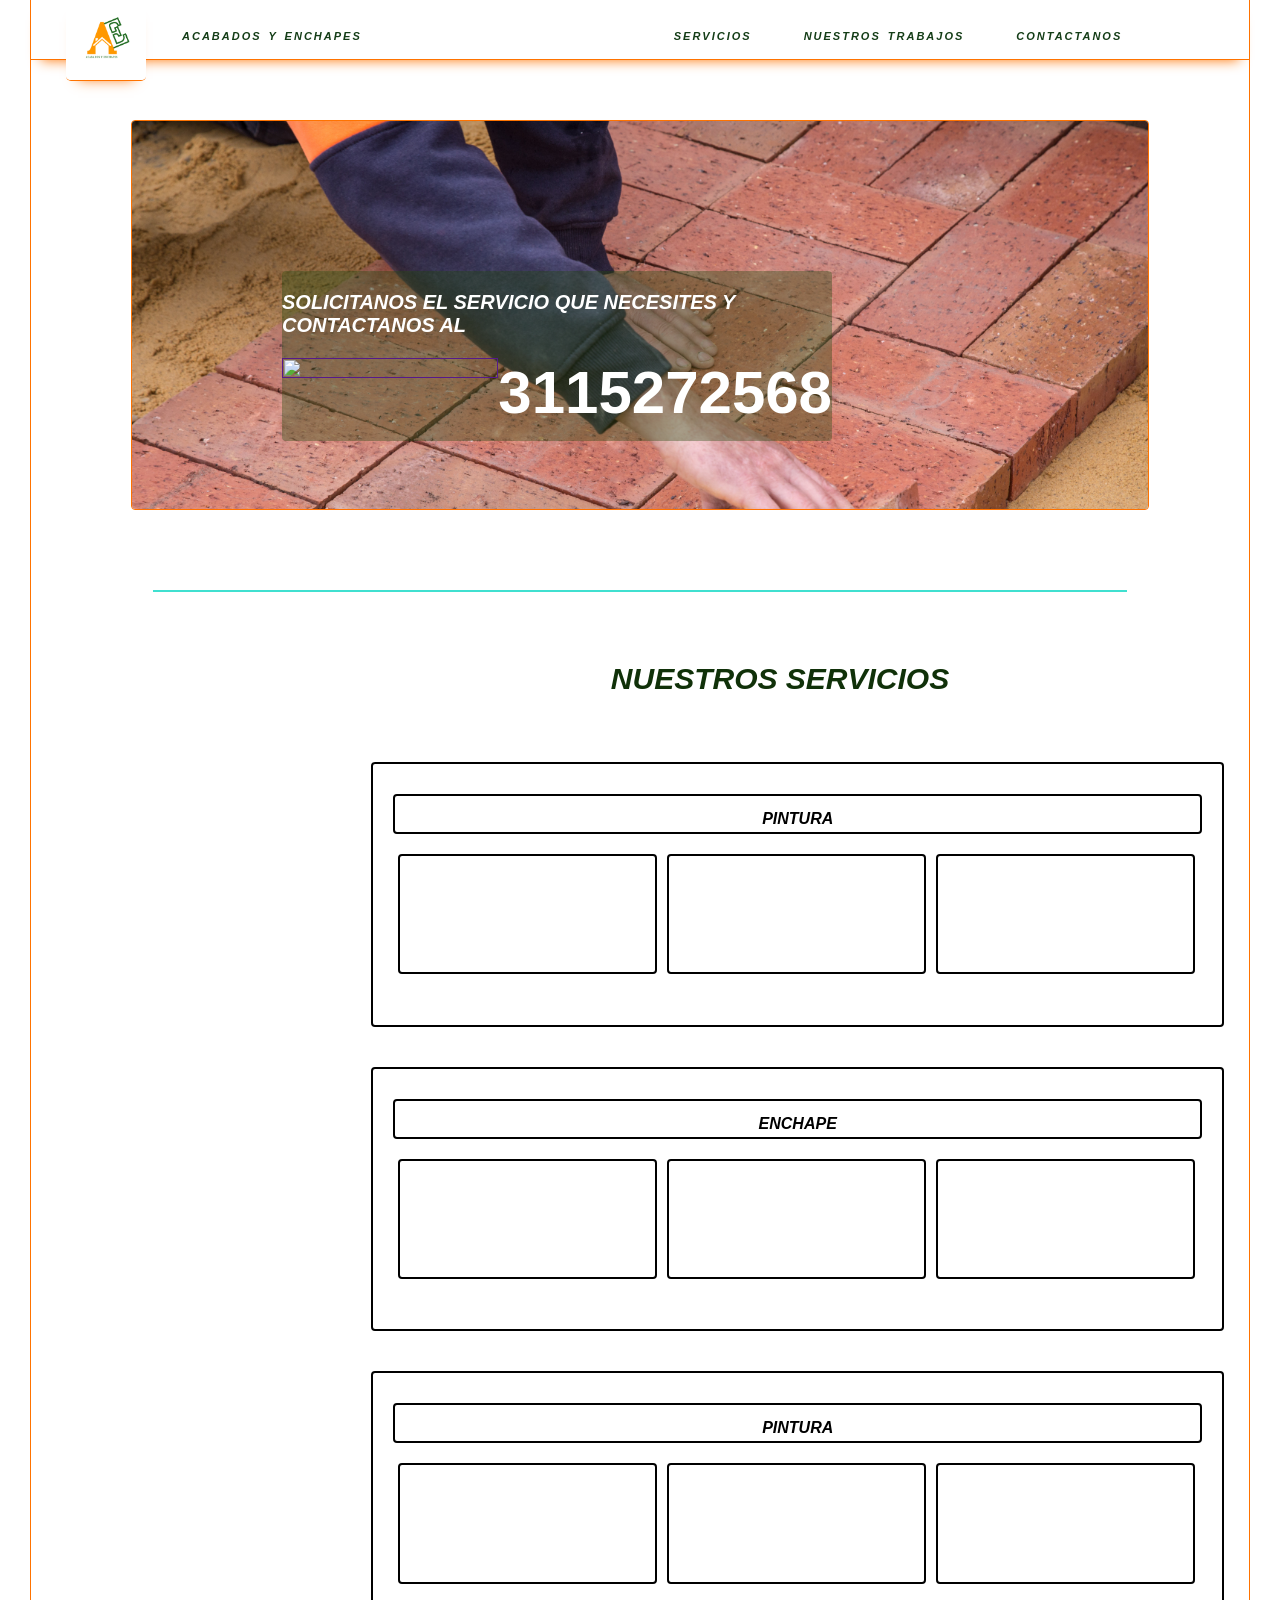
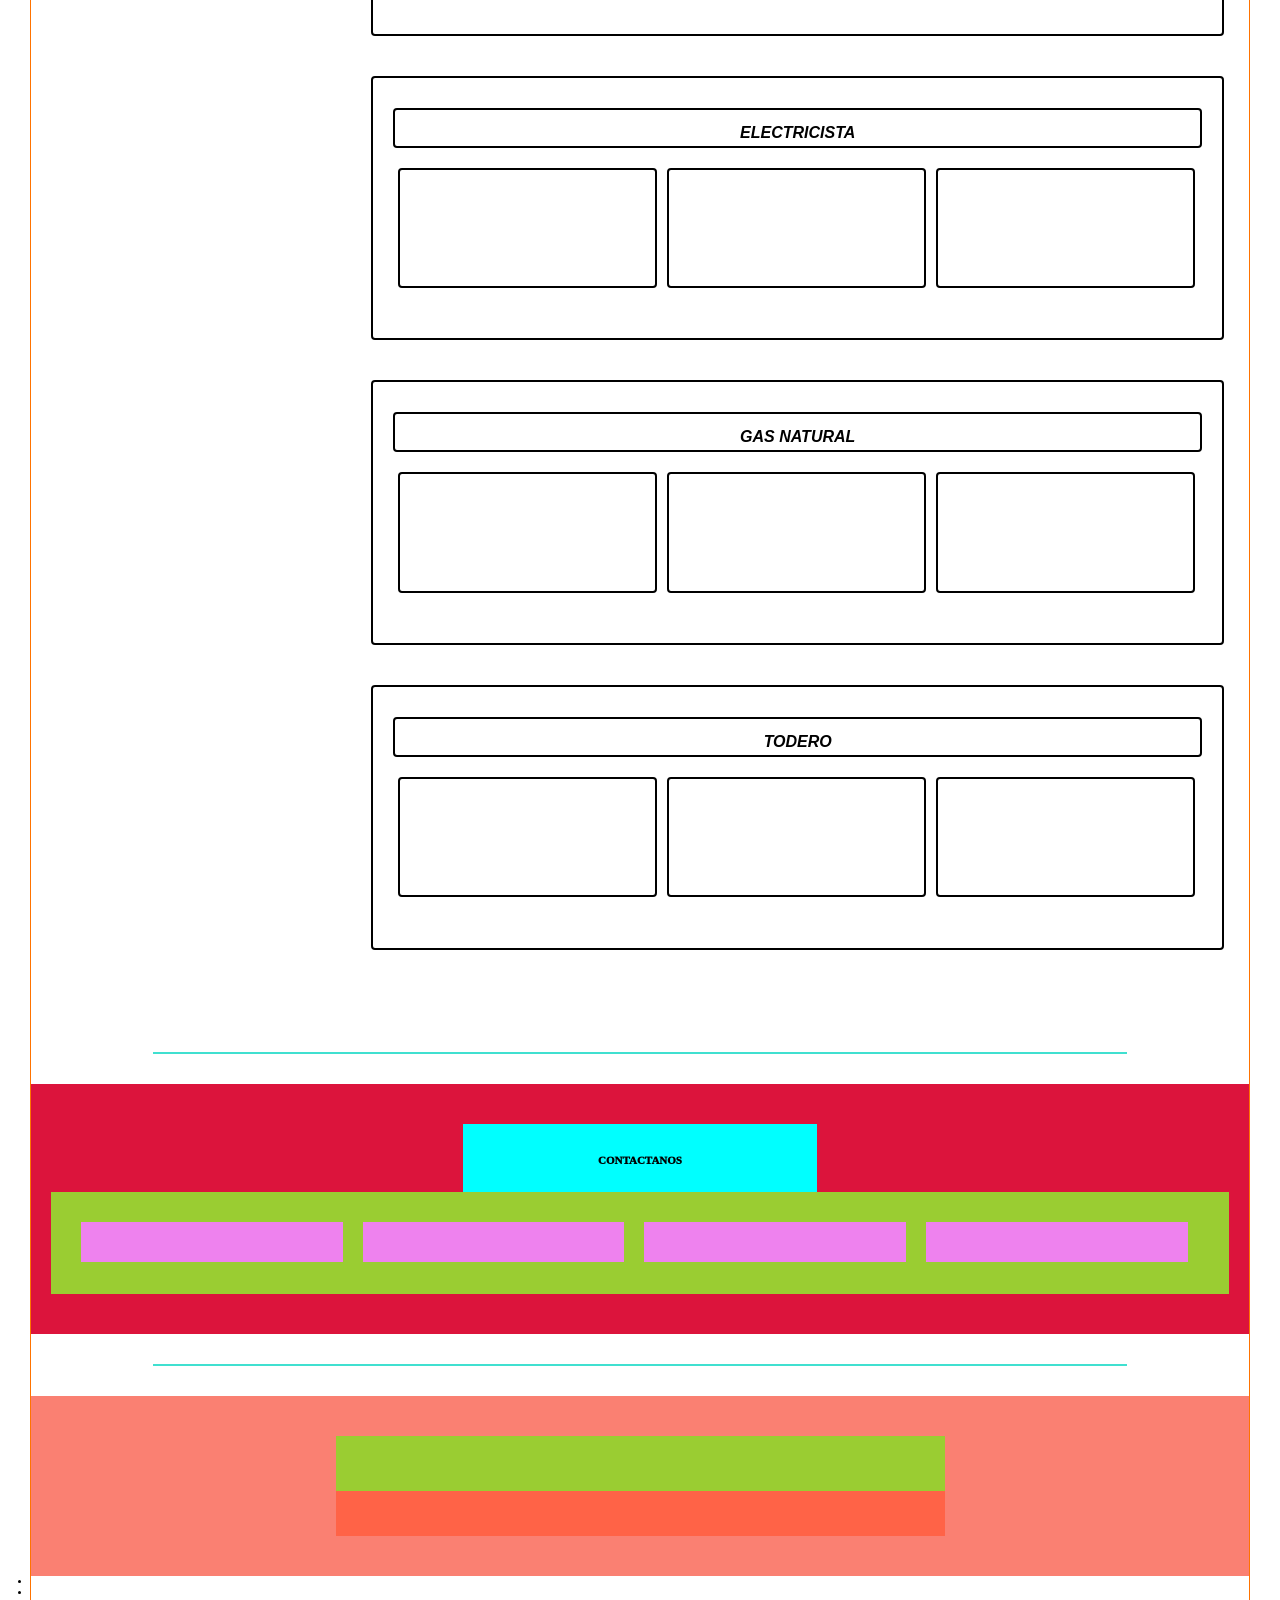
==== PaginaWeb/acabados.html @ 70626c60 "Add files via upload" ====
<!DOCTYPE html>
<html lang="en" dir="ltr">
  <head>
    <meta charset="utf-8">
    <title>Acabados</title>
    <link rel="stylesheet" href="css/acabados.css">
  </head>
  <body>
    <header>
      <nav>
        <ul>
          <li class="li-img"><a href="#"><img src="img/Acabados_y_enchapes-logo.png"></a></li>
          <li><a href="#">ACABADOS Y ENCHAPES</a></li>
          <li><a href="#" class="menu-services">SERVICIOS</a></li>
          <li><a href="#">NUESTROS TRABAJOS</a></li>
          <li class="li-contact"><a href="#" class="menu-contact">CONTACTANOS</a></li>
        </ul>
      </nav>
    </header>
    <div class="container">
      <div class="section-slider">
        <div class="section-slider-img">
          <a href="">
            <div class="section-slider-text">
              <h3>
                SOLICITANOS EL SERVICIO QUE NECESITES Y CONTACTANOS AL
              </h3>
                <br>
                <div class="WyNumber">
                  <img src="whatsappIcon.jpg" alt="">
                  <h2>
                    3115272568
                  </h2>
                </div>
            </div>
          </a>
          <ul>
            <li><img src="img/img.jpg" alt=""></li>
            <li><img src="img/img1.jpg" alt=""></li>
            <li><img src="img/img2.jpg" alt=""></li>
            <li><img src="img/img3.jpg" alt=""></li>
          </ul>
        </div>
      </div>
      <div class="line-head-serv">

      </div>
      <div class="section-services">
        <div class="services-title">
          <h1>
            NUESTROS SERVICIOS
          </h1>
        </div>
        <div class="banner-navigation">
          <div class="navigation-obra-blanca">
            <a href="">
              OBRA_BLANCA
            </a>
          </div>
          <div class="navigation-enchape">
            <a href="">
              ENCHAPES
            </a>
          </div>
          <div class="navigation-pintar">
            <a href="">
              PINTURA
            </a>
          </div>
          <div class="navigation-electricista">
            <a href="#">
              ELECTRICISTA
            </a>
          </div>
          <div class="navigation-gas">
            <a href="">
              GAS
            </a>
          </div>
          <div class="navigation-todero">
            <a href="">
              TODERO
            </a>
          </div>
        </div>
        <div class="services">
          <div class="section-services-obra-blanca">
            <div class="section-services-obra-blanca-text">
              <h4>
                PINTURA
              </h4>
            </div>
            <div class="section-services-obra-blanca-img">
              <div class="section-services-obra-blanca-img1">

              </div>
              <div class="section-services-obra-blanca-img2">

              </div>
              <div class="section-services-obra-blanca-img3">

              </div>
            </div>
          </div>
          <div class="section-services-enchape">
            <div class="section-services-enchape-text">
              <h4>
                ENCHAPE
              </h4>
            </div>
            <div class="section-services-enchape-img">
              <div class="section-services-enchape-img1">

              </div>
              <div class="section-services-enchape-img2">

              </div>
              <div class="section-services-enchape-img3">

              </div>
            </div>
          </div>
          <div class="section-services-pintar">
            <div class="section-services-pintar-text">
              <h4>
                PINTURA
              </h4>
            </div>
            <div class="section-services-pintar-img">
              <div class="section-services-pintar-img1">

              </div>
              <div class="section-services-pintar-img2">

              </div>
              <div class="section-services-pintar-img3">

              </div>
            </div>
          </div>
          <div class="section-services-electricista">
            <div class="section-services-electricista-text">
              <h4>
                ELECTRICISTA
              </h4>
            </div>
            <div class="section-services-electricista-img">
              <div class="section-services-electricista-img1">

              </div>
              <div class="section-services-electricista-img2">

              </div>
              <div class="section-services-electricista-img3">

              </div>
            </div>
          </div>
          <div class="section-services-gas">
            <div class="section-services-gas-text">
              <h4>
                GAS NATURAL
              </h4>
            </div>
            <div class="section-services-gas-img">
              <div class="section-services-gas-img1">

              </div>
              <div class="section-services-gas-img2">

              </div>
              <div class="section-services-gas-img3">
                
              </div>
            </div>
          </div>
          <div class="section-services-todero">
            <div class="section-services-todero-text">
              <h4>
                TODERO
              </h4>
            </div>
            <div class="section-services-todero-img">
              <div class="section-services-todero-img1">

              </div>
              <div class="section-services-todero-img2">

              </div>
              <div class="section-services-todero-img3">

              </div>
            </div>
          </div>
        </div>
      </div>
      <div class="line-serv-cont">

      </div>
      <div class="section-contact">
        <div class="section-contact-title">
          <h2>
            CONTACTANOS
          </h2>
        </div>
        <div class="section-contact-social-networks">
          <div class="section-contact-social-networks-facebook">
            <div class="section-contact-social-networks-facebook-img">

            </div>
            <div class="section-contact-social-networks-facebook-text">

            </div>
          </div>
          <div class="section-contact-social-networks-gmail">
            <div class="section-contact-social-networks-gmail-img">

            </div>
            <div class="section-contact-social-networks-gmail-text">

            </div>
          </div>
          <div class="section-contact-social-networks-instagram">
            <div class="section-contact-social-networks-instagram-img">

            </div>
            <div class="section-contact-social-networks-instagram-text">

            </div>
          </div>
          <div class="section-contact-social-networks-whatsapp">
            <div class="section-contact-social-networks-whatsapp-img">

            </div>
            <div class="section-contact-social-networks-whatsapp-text">

            </div>
          </div>
        </div>
      </div>
      <div class="line-cont-emer">

      </div>
      <div class="section-emergency">
          <div class="section-emergency-content">
            <div class="section-emergency-content-button">

            </div>
            <div class="section-emergency-content-button1">

            </div>
          </div>
      </div>
      <footer class="footer">
        <ul>
          <li></li>
          <li></li>
          <li></li>
          <li></li>
        </ul>
      </footer>
    </div>
    <script src="js/acabados.js"></script>
  </body>
</html>
---- PaginaWeb/css/acabados.css ----
*{
  box-sizing: border-box;
  padding: 0px;
  margin: 0;
}

html {
  font-size: 62.5%;
}

body{
  margin: 0 3rem 0 3rem;
  border-right: 0.1rem rgb(255, 115, 0) solid;
  border-left: 0.1rem rgb(255, 115, 0) solid;
  z-index: 1;
}

header {
  background-color: #fff;
  padding: 3rem 1.5rem 1rem 1.5rem;
  width: 100%;
  height: 6rem;
  position: relative;
  border-bottom: 0.1rem rgb(255, 115, 0) solid;
  box-shadow: 1px 9px 19px 0px rgb(255, 115, 0);
  box-shadow: 0px 10px 13px -10px rgb(255, 115, 0);
}

header nav ul {
  display: flex;
}

header nav ul li {
  margin-left: 2rem;
  list-style: none;
}

header nav ul li a {
  font-size: 1.1rem;
  color: rgb(20, 61, 23);
  text-decoration: none;
  padding: 1rem 1.6rem;
  font-weight: bold;
  font-family: 'Poppins', sans-serif;
  letter-spacing: 2px;
  word-spacing: 2px;
  font-weight: 700;
  text-decoration: none;
  font-style: italic;
  font-variant: normal;
  text-transform: none;
}

header nav ul .li-img a{
  width: 1rem;
  padding: 0;
}

header nav ul .li-img a img {
  width: 8rem;
  margin-top: -3rem;
  border-bottom: 0.1rem rgb(255, 115, 0) solid;
  border-radius: 0.5rem;
  box-shadow: 1px 9px 0px 0px rgb(255, 115, 0);
  box-shadow: 0px 10px 13px -12px rgb(255, 115, 0);
}

header nav ul li>.menu-services {
margin-left: 26rem;
}

header nav ul .li-contact a{
  transition: 0.3s;
  border-radius: 0.2rem;

}

header nav ul .li-contact a:hover {
  border-radius: 0.4rem;

}

.container .section-slider {
  width: 100%;
  height: 45rem;
  background-color: #fff;
  padding: 6rem 10rem 0rem 10rem;
  margin-bottom: 8rem;
}

.container .section-slider .section-slider-img {
  width: 100%;
  height: 100%;
  overflow: hidden;
  border-radius: 0.4rem;
  border: 0.1rem solid rgb(255, 115, 0);
}

.container .section-slider .section-slider-img img {
  position: relative;
  width: 100%;
  height: 100%;
}

.container .section-slider .section-slider-img .section-slider-text {
  background-color: rgba(33, 73, 14, 0.363);
  width: 55rem;
  height: 17rem;
  margin: 15rem 10rem 10rem 15rem;
  position: absolute;
  z-index: 3;
  border-radius: 0.4rem;
}

.WyNumber {
  display: flex;
}

.section-slider-text h2 {
  font-family: 'Poppins', sans-serif;
  font-size: 6rem;
  color: #fff;
}

.section-slider-text h3 {
  margin-top: 2rem;
  margin-bottom: 1rem;
  font-family: 'Poppins', sans-serif;
  font-size: 2rem;
  color: #fff;
  font-weight: bold;
  text-decoration: none;
  font-style: italic;
}

.section-slider-img ul {
  padding: 0;
  display: flex;
  width: 400%;
  animation: cambio 12s infinite alternate-reverse;
}

.section-slider-img li {
  list-style: none;
  width: 100%;
}

@keyframes cambio {
  0% {margin-left: 0;}
  15% {margin-left: 0;}

  25% {margin-left: -100%;}
  40% {margin-left: -100%;}

  50% {margin-left: -200%;}
  65% {margin-left: -200%;}

  75% {margin-left: -300%;}
  100% {margin-left: -300%;}
}

.section-services {
  width: 100%;
  height: 200rem;
  padding-top: 4rem;
  margin-bottom: 3rem;
}

.services-title {
  width: 100%;
  height: 5rem;
  justify-content: center;
  margin: 0 0 2rem 14rem;
}

.services-title h1 {
  font-family: 'Poppins', sans-serif;
  text-align: center;
  font-size: 3rem;
  color: rgb(16, 49, 9);
  font-style: italic;
}

.banner-navigation {
  width: 23em;
  height: 30rem;
  float: left;
  opacity: 0;
  transition: all 0.5s;
  position: fixed;
  margin-top: -60rem;
}

.mostrar-banner {
  animation: mostrar-banner 0.4s;
}

@keyframes mostrar-banner{
  0% {
    transform: translateX(-60px);
  }
  100% {
    transform: translateX(0);
  }
}

.hide-banner {
  animation: hide-banner 0.5s;
}

@keyframes hide-banner {
  0% {
    transform: translateX(0px);
  }
  100% {
    transform: translateX(-60);
  }
}

.navigation-obra-blanca, .navigation-enchape, .navigation-pintar, .navigation-electricista, .navigation-gas, .navigation-todero {
  width: 100%;
  height: 14%;
  padding: 1.1rem 0rem 0rem 0rem;
  margin-bottom: 0.7rem;
  overflow: hidden;
  border-radius: 0.6rem;
  margin-left: -0.6rem;
  border-left: 0.5rem #fff solid;
  border-top: 0.1rem rgb(255, 115, 0) solid;
  border-bottom: 0.1rem rgb(255, 115, 0) solid;
  border-right: 0.1rem rgb(255, 115, 0) solid;
}

.banner-navigation a {
  width: 100%;
  height: 100%;
  border-radius: 0.4rem;
  padding: 1.3rem 21rem 1.3rem 2rem;
  background-color: rgb(255, 227, 188);
  text-decoration: none;
  color: #333;
  font-size: 1.6rem;
  font-family: 'Poppins', sans-serif;
  font-style: italic;
  font-weight: bold;
}

.services {
  width: 70%;
  height: 90%;
  float: right;
  margin-right: 2.5rem;
  margin-top: 3rem;
}

.section-services-obra-blanca, .section-services-enchape, .section-services-pintar, .section-services-electricista, .section-services-gas, .section-services-todero {
  width: 100%;
  height: 15%;
  border-radius: 0.4rem;
  border: #000 0.2rem solid;
  margin-bottom: 4rem;
  padding: 3rem 2rem;
}

.section-services-obra-blanca-text, .section-services-enchape-text, .section-services-electricista-text, .section-services-pintar-text, .section-services-gas-text, .section-services-todero-text {
  width: 100%;
  height: 20%;
  background-color: #fff;
  border-radius: 0.4rem;
  border: 0.2rem #000 solid;
  padding: 1.4rem;
}

.services h4 {
  font-size: 1.6rem;
  font-family: 'Poppins', sans-serif;
  font-style: italic;
  text-align: center;
}

.section-services-obra-blanca-img, .section-services-enchape-img, .section-services-electricista-img, .section-services-pintar-img, .section-services-gas-img, .section-services-todero-img {
  width: 100%;
  height: 60%;
  margin-top: 2rem;
  display: flex;
}

.section-services-obra-blanca-img1, .section-services-obra-blanca-img2, .section-services-obra-blanca-img3, .section-services-enchape-img1, .section-services-enchape-img2, .section-services-enchape-img3, .section-services-pintar-img1, .section-services-pintar-img2, .section-services-pintar-img3, .section-services-electricista-img1, .section-services-electricista-img2, .section-services-electricista-img3, .section-services-gas-img1, .section-services-gas-img2, .section-services-gas-img3, .section-services-todero-img1, .section-services-todero-img2, .section-services-todero-img3{
  width: 32%;
  height: 100%;
  border-radius: 0.4rem;
  border: 0.2rem #000 solid;
  margin-right: 0.5rem;
  margin-left: 0.5rem;
}

.line-serv-cont {
  width: 80%;
  height: 0.2rem;
  margin: 0 auto;
  background-color: turquoise;
}

.section-contact {
  margin-top: 3rem;
  width: 100%;
  height: 25rem;
  padding: 4rem 2rem;
  background-color: crimson;
}

.section-contact-title{
  width: 30%;
  height: 40%;
  margin: 0 auto;
  background-color: aqua;
  text-align: center;
  padding: 3rem;
}

.section-contact-title h2 {
  font-size: 1.1rem;
  font-weight: 1000;
}

.section-contact-social-networks {
  width: 100%;
  height: 60%;
  margin: 0 auto;
  background-color: yellowgreen;
  padding: 3rem 1rem 3rem 3rem;
  display: flex;
}

.section-contact-social-networks-facebook, .section-contact-social-networks-gmail, .section-contact-social-networks-instagram, .section-contact-social-networks-whatsapp {
  width: 23%;
  height: 4rem; 
  background-color: violet;
  margin-right: 2rem;
}

.line-cont-emer, .line-head-serv {
  width: 80%;
  height: 0.2rem;
  margin: 0 auto;
  background-color: turquoise;
  margin-top: 3rem;
  margin-bottom: 3rem;
}

.section-emergency {
  width: 100%;
  height: 18rem;
  background-color: salmon;
  padding-top: 4rem;
}

.section-emergency-content {
  width: 50%;
  height: 10rem;
  background-color: #000;
  margin: 0 auto;
}

.section-emergency-content-button {
  width: 100%;
  height: 55%;
  background-color: yellowgreen;
}

.section-emergency-content-button1 {
  width: 100%;
  height: 45%;
  background-color: tomato;
}
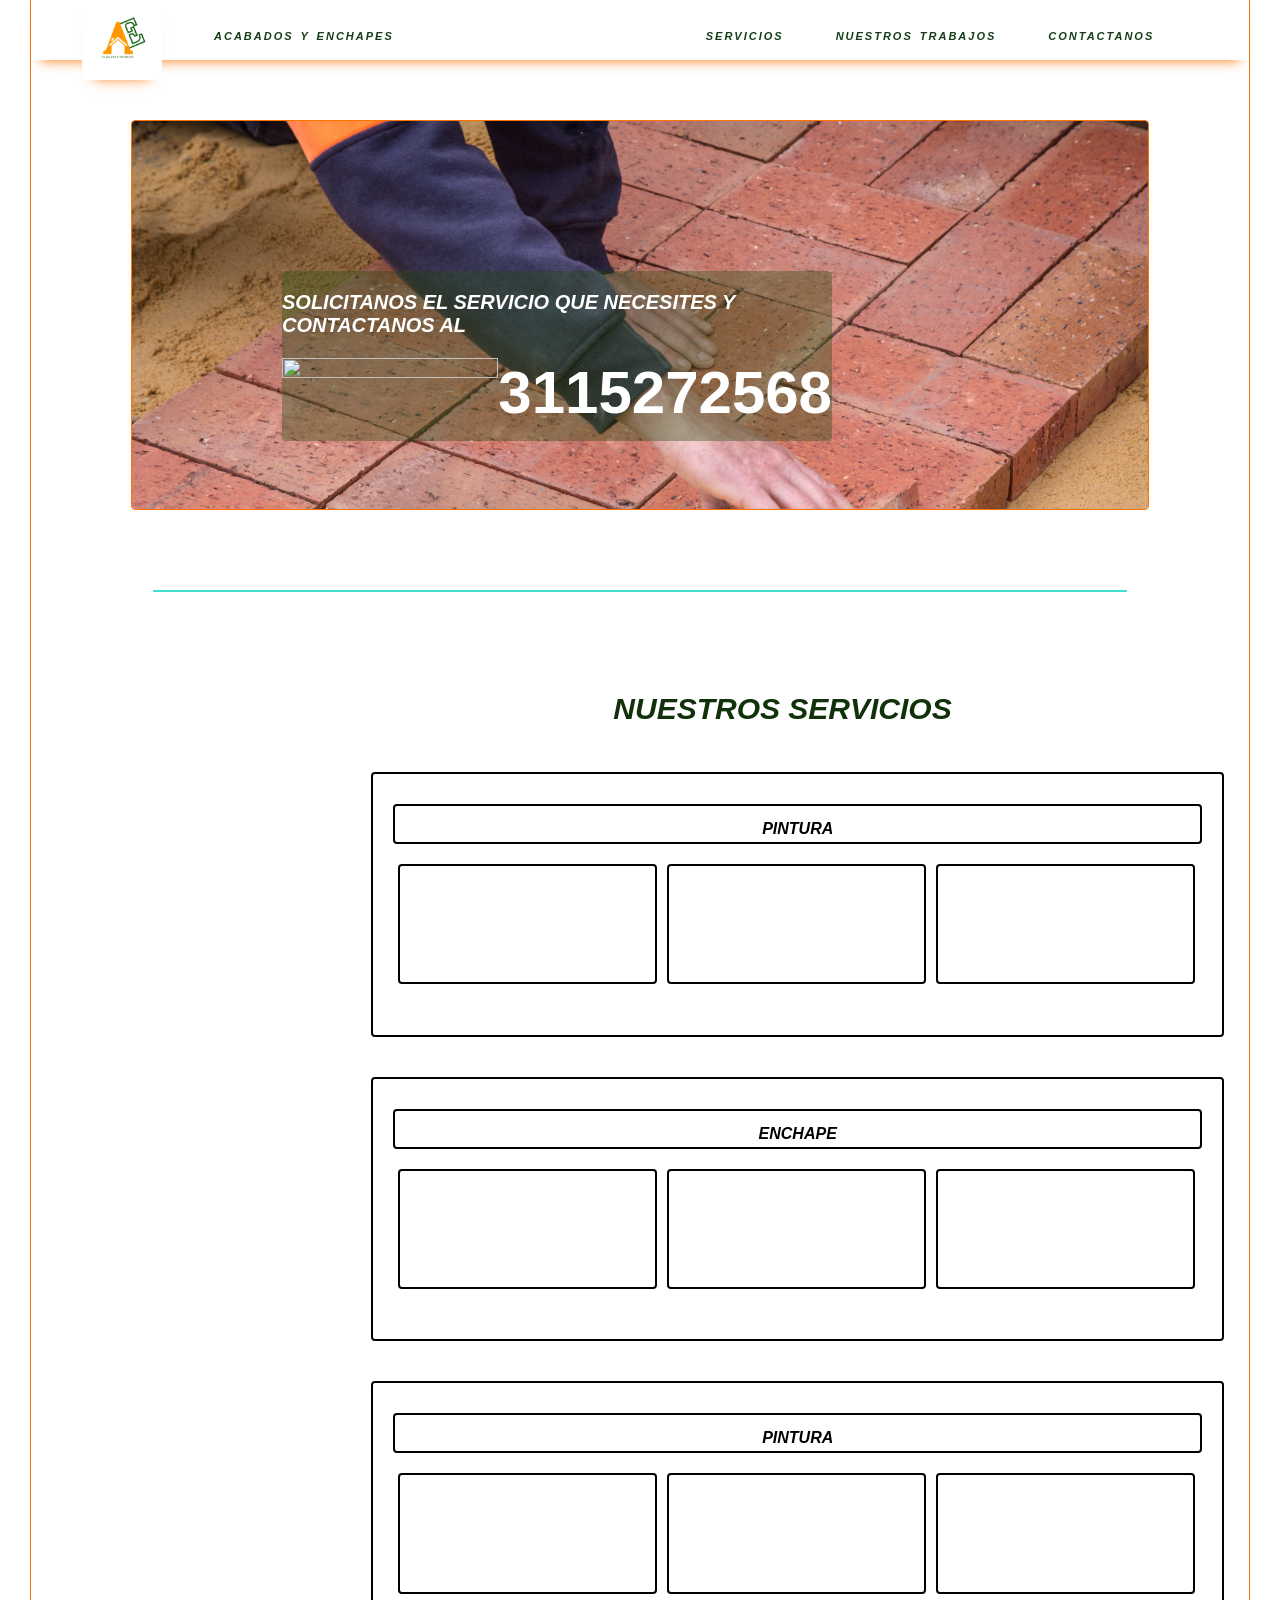
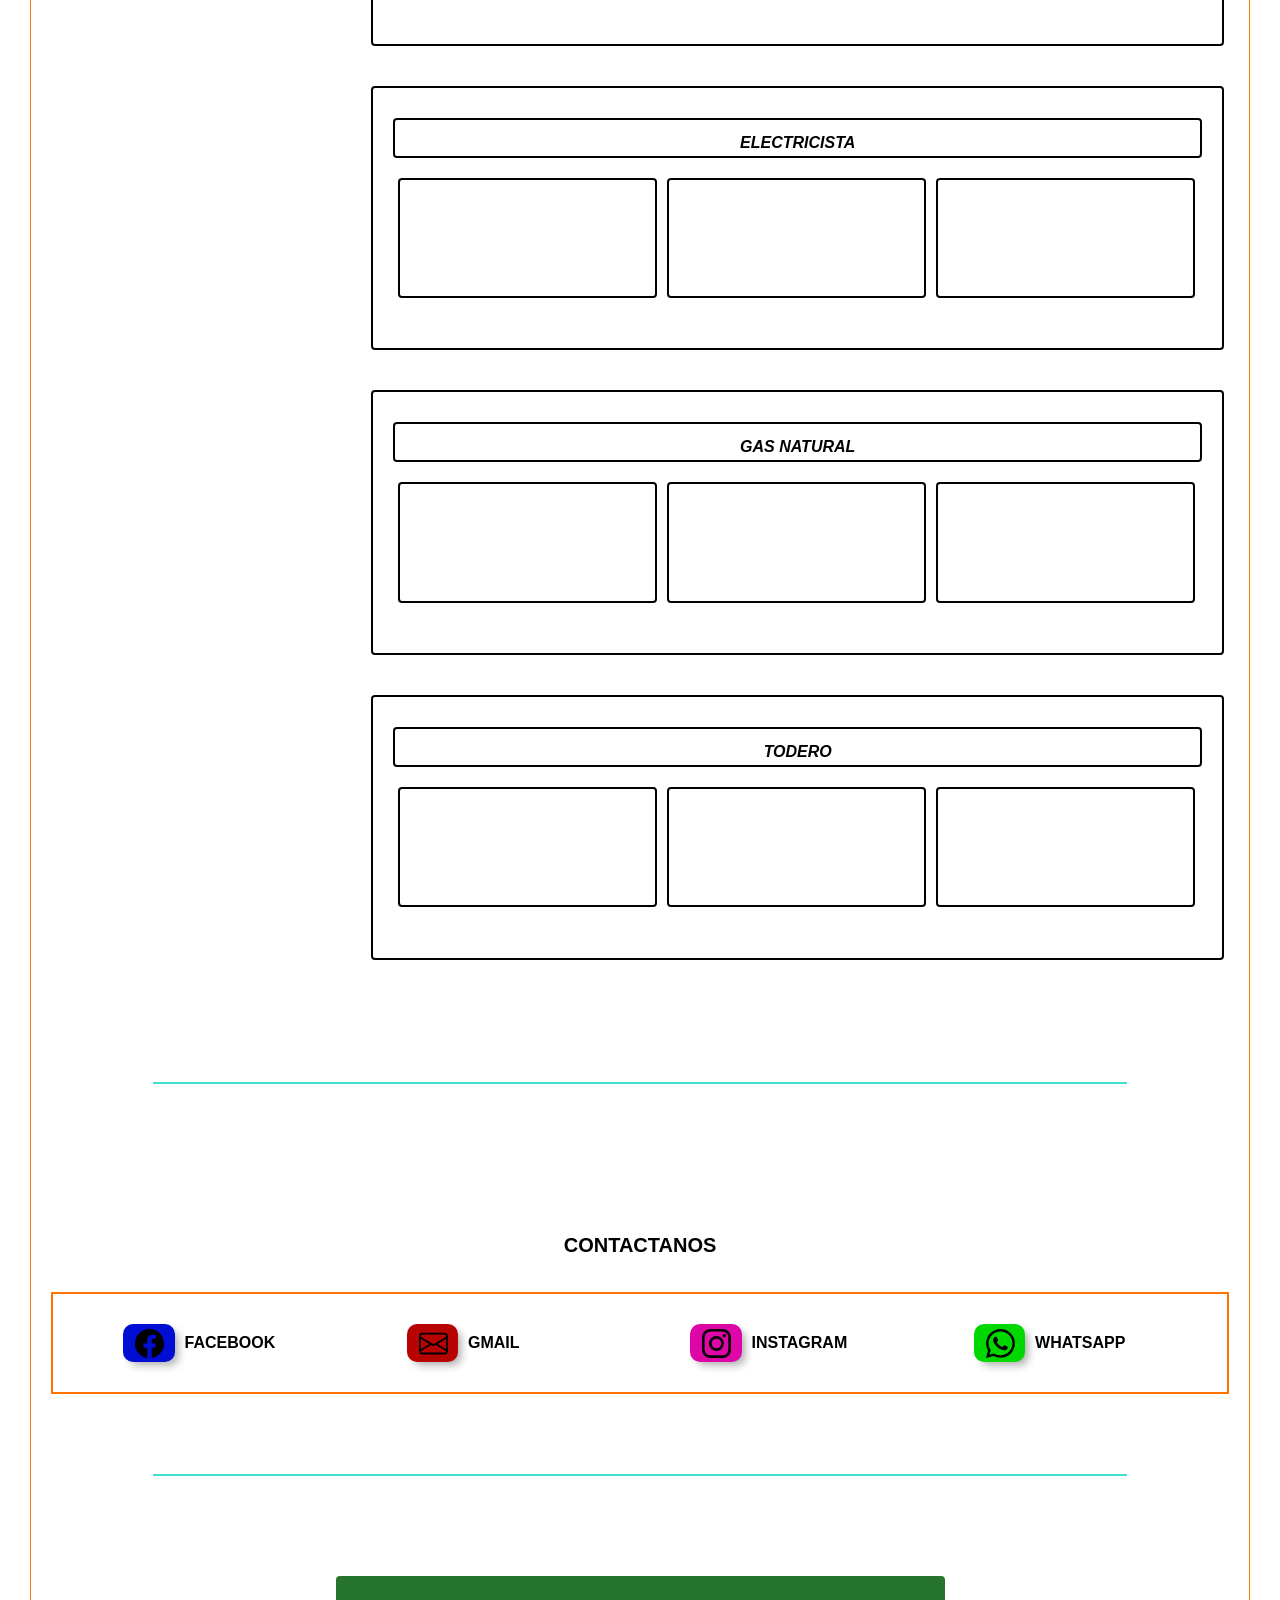
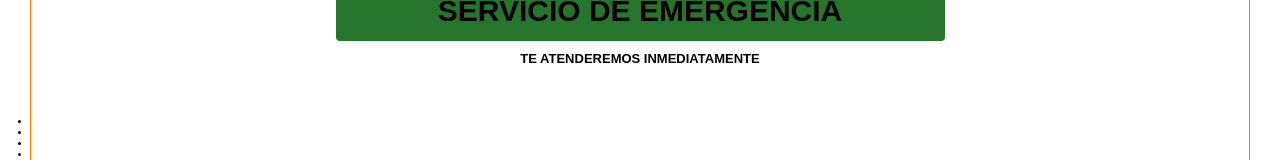
==== commit 85a3053e: "Add files via upload" ====
--- a/PaginaWeb/acabados.html
+++ b/PaginaWeb/acabados.html
@@ -6,10 +6,10 @@
     <link rel="stylesheet" href="css/acabados.css">
   </head>
   <body>
-    <header>
+    <header class="header">
       <nav>
         <ul>
-          <li class="li-img"><a href="#"><img src="img/Acabados_y_enchapes-logo.png"></a></li>
+          <li class="li-img"><a href="#"><img src="img/Acabados_y_enchapes-logo.png" class="img"></a></li>
           <li><a href="#">ACABADOS Y ENCHAPES</a></li>
           <li><a href="#" class="menu-services">SERVICIOS</a></li>
           <li><a href="#">NUESTROS TRABAJOS</a></li>
@@ -20,7 +20,7 @@
     <div class="container">
       <div class="section-slider">
         <div class="section-slider-img">
-          <a href="">
+          <a href="#">
             <div class="section-slider-text">
               <h3>
                 SOLICITANOS EL SERVICIO QUE NECESITES Y CONTACTANOS AL
@@ -52,33 +52,33 @@
           </h1>
         </div>
         <div class="banner-navigation">
-          <div class="navigation-obra-blanca">
-            <a href="">
+          <div class="navigation-obra-blanca botoon-navigation">
+            <a href="#">
               OBRA_BLANCA
             </a>
           </div>
-          <div class="navigation-enchape">
-            <a href="">
+          <div class="navigation-enchape botoon-navigation">
+            <a href="#">
               ENCHAPES
             </a>
           </div>
-          <div class="navigation-pintar">
-            <a href="">
+          <div class="navigation-pintar botoon-navigation">
+            <a href="#">
               PINTURA
             </a>
           </div>
-          <div class="navigation-electricista">
+          <div class="navigation-electricista botoon-navigation">
             <a href="#">
               ELECTRICISTA
             </a>
           </div>
-          <div class="navigation-gas">
-            <a href="">
+          <div class="navigation-gas botoon-navigation">
+            <a href="#">
               GAS
             </a>
           </div>
-          <div class="navigation-todero">
-            <a href="">
+          <div class="navigation-todero botoon-navigation">
+            <a href="#">
               TODERO
             </a>
           </div>
@@ -90,14 +90,14 @@
                 PINTURA
               </h4>
             </div>
-            <div class="section-services-obra-blanca-img">
-              <div class="section-services-obra-blanca-img1">
-
-              </div>
-              <div class="section-services-obra-blanca-img2">
-
-              </div>
-              <div class="section-services-obra-blanca-img3">
+            <div class="section-services-obra-blanca-img services-img">
+              <div class="section-services-obra-blanca-img1 serv-img">
+
+              </div>
+              <div class="section-services-obra-blanca-img2 serv-img">
+
+              </div>
+              <div class="section-services-obra-blanca-img3 serv-img">
 
               </div>
             </div>
@@ -108,14 +108,14 @@
                 ENCHAPE
               </h4>
             </div>
-            <div class="section-services-enchape-img">
-              <div class="section-services-enchape-img1">
-
-              </div>
-              <div class="section-services-enchape-img2">
-
-              </div>
-              <div class="section-services-enchape-img3">
+            <div class="section-services-enchape-img services-img">
+              <div class="section-services-enchape-img1 serv-img">
+
+              </div>
+              <div class="section-services-enchape-img2 serv-img">
+
+              </div>
+              <div class="section-services-enchape-img3 serv-img">
 
               </div>
             </div>
@@ -126,14 +126,14 @@
                 PINTURA
               </h4>
             </div>
-            <div class="section-services-pintar-img">
-              <div class="section-services-pintar-img1">
-
-              </div>
-              <div class="section-services-pintar-img2">
-
-              </div>
-              <div class="section-services-pintar-img3">
+            <div class="section-services-pintar-img services-img">
+              <div class="section-services-pintar-img1 serv-img">
+
+              </div>
+              <div class="section-services-pintar-img2 serv-img">
+
+              </div>
+              <div class="section-services-pintar-img3 serv-img">
 
               </div>
             </div>
@@ -144,14 +144,14 @@
                 ELECTRICISTA
               </h4>
             </div>
-            <div class="section-services-electricista-img">
-              <div class="section-services-electricista-img1">
-
-              </div>
-              <div class="section-services-electricista-img2">
-
-              </div>
-              <div class="section-services-electricista-img3">
+            <div class="section-services-electricista-img services-img">
+              <div class="section-services-electricista-img1 serv-img">
+
+              </div>
+              <div class="section-services-electricista-img2 serv-img">
+
+              </div>
+              <div class="section-services-electricista-img3 serv-img">
 
               </div>
             </div>
@@ -162,14 +162,14 @@
                 GAS NATURAL
               </h4>
             </div>
-            <div class="section-services-gas-img">
-              <div class="section-services-gas-img1">
-
-              </div>
-              <div class="section-services-gas-img2">
-
-              </div>
-              <div class="section-services-gas-img3">
+            <div class="section-services-gas-img services-img">
+              <div class="section-services-gas-img1 serv-img">
+
+              </div>
+              <div class="section-services-gas-img2 serv-img">
+
+              </div>
+              <div class="section-services-gas-img3 serv-img">
                 
               </div>
             </div>
@@ -180,14 +180,14 @@
                 TODERO
               </h4>
             </div>
-            <div class="section-services-todero-img">
-              <div class="section-services-todero-img1">
-
-              </div>
-              <div class="section-services-todero-img2">
-
-              </div>
-              <div class="section-services-todero-img3">
+            <div class="section-services-todero-img services-img">
+              <div class="section-services-todero-img1 serv-img">
+
+              </div>
+              <div class="section-services-todero-img2 serv-img">
+
+              </div>
+              <div class="section-services-todero-img3 serv-img">
 
               </div>
             </div>
@@ -204,38 +204,54 @@
           </h2>
         </div>
         <div class="section-contact-social-networks">
-          <div class="section-contact-social-networks-facebook">
-            <div class="section-contact-social-networks-facebook-img">
-
-            </div>
-            <div class="section-contact-social-networks-facebook-text">
-
-            </div>
-          </div>
-          <div class="section-contact-social-networks-gmail">
-            <div class="section-contact-social-networks-gmail-img">
-
-            </div>
-            <div class="section-contact-social-networks-gmail-text">
-
-            </div>
-          </div>
-          <div class="section-contact-social-networks-instagram">
-            <div class="section-contact-social-networks-instagram-img">
-
-            </div>
-            <div class="section-contact-social-networks-instagram-text">
-
-            </div>
-          </div>
-          <div class="section-contact-social-networks-whatsapp">
-            <div class="section-contact-social-networks-whatsapp-img">
-
-            </div>
-            <div class="section-contact-social-networks-whatsapp-text">
-
-            </div>
-          </div>
+          <a href="#" class="contact-a">
+            <div class="section-contact-social-networks-facebook section-contact-social">
+              <div class="section-contact-social-networks-facebook-img contact-img">
+                <img src="img/facebook.svg" alt="">
+              </div>
+              <div class="section-contact-social-networks-facebook-text contact-text">
+                <h3>
+                  FACEBOOK
+                </h3>
+              </div>
+            </div>
+          </a>
+          <a href="#" class="contact-a">
+            <div class="section-contact-social-networks-gmail section-contact-social">
+              <div class="section-contact-social-networks-gmail-img contact-img">
+                <img src="img/envelope.svg" alt="">
+              </div>
+              <div class="section-contact-social-networks-gmail-text contact-text">
+                <h3>
+                  GMAIL
+                </h3>
+              </div>
+            </div>
+          </a>
+          <a href="#" class="contact-a">
+            <div class="section-contact-social-networks-instagram section-contact-social">
+              <div class="section-contact-social-networks-instagram-img contact-img">
+                <img src="img/instagram.svg" alt="">
+              </div>
+              <div class="section-contact-social-networks-instagram-text contact-text">
+                <h3>
+                  INSTAGRAM
+                </h3>
+              </div>
+            </div>
+          </a>
+          <a href="#" class="contact-a">
+            <div class="section-contact-social-networks-whatsapp section-contact-social">
+              <div class="section-contact-social-networks-whatsapp-img contact-img">
+                <img src="img/whatsapp.svg" alt="enchapes" title="whatsapp-enchapes">
+              </div>
+              <div class="section-contact-social-networks-whatsapp-text contact-text">
+                <h3>
+                  WHATSAPP
+                </h3>
+              </div>
+            </div>
+          </a>
         </div>
       </div>
       <div class="line-cont-emer">
@@ -243,12 +259,18 @@
       </div>
       <div class="section-emergency">
           <div class="section-emergency-content">
-            <div class="section-emergency-content-button">
-
-            </div>
-            <div class="section-emergency-content-button1">
-
-            </div>
+            <a href="#">
+              <div class="section-emergency-content-button">
+                <h2>
+                  SERVICIO DE EMERGENCIA
+                </h2>
+              </div>
+              <div class="section-emergency-content-button1">
+                <h2>
+                  TE ATENDEREMOS INMEDIATAMENTE
+                </h2>
+              </div>
+            </a>
           </div>
       </div>
       <footer class="footer">
@@ -261,5 +283,6 @@
       </footer>
     </div>
     <script src="js/acabados.js"></script>
+    <script src="js/header.js"></script>
   </body>
 </html>
--- a/PaginaWeb/css/acabados.css
+++ b/PaginaWeb/css/acabados.css
@@ -20,19 +20,26 @@
   padding: 3rem 1.5rem 1rem 1.5rem;
   width: 100%;
   height: 6rem;
-  position: relative;
-  border-bottom: 0.1rem rgb(255, 115, 0) solid;
   box-shadow: 1px 9px 19px 0px rgb(255, 115, 0);
   box-shadow: 0px 10px 13px -10px rgb(255, 115, 0);
+  transition: all 0.7s;
+  z-index: 10;
+  position: relative;
+}
+
+header nav {
+  transition: all 0.5s;
 }
 
 header nav ul {
   display: flex;
+  transition: all 0.5s;
 }
 
 header nav ul li {
   margin-left: 2rem;
   list-style: none;
+  transition: all 0.5s;
 }
 
 header nav ul li a {
@@ -49,20 +56,18 @@
   font-style: italic;
   font-variant: normal;
   text-transform: none;
-}
-
-header nav ul .li-img a{
-  width: 1rem;
-  padding: 0;
-}
+  transition: all 0.5s;
+}
+
+
 
 header nav ul .li-img a img {
   width: 8rem;
   margin-top: -3rem;
-  border-bottom: 0.1rem rgb(255, 115, 0) solid;
   border-radius: 0.5rem;
   box-shadow: 1px 9px 0px 0px rgb(255, 115, 0);
   box-shadow: 0px 10px 13px -12px rgb(255, 115, 0);
+  transition: all 0.5s;
 }
 
 header nav ul li>.menu-services {
@@ -77,7 +82,17 @@
 
 header nav ul .li-contact a:hover {
   border-radius: 0.4rem;
-
+}
+
+.fijar-header {
+  
+  position: fixed;
+  padding: 1.5rem 1.5rem 1rem 1.5rem;
+  height: 4rem;
+}
+
+.fijar-header .img {
+  transform: scale(0.8);
 }
 
 .container .section-slider {
@@ -170,7 +185,6 @@
   width: 100%;
   height: 5rem;
   justify-content: center;
-  margin: 0 0 2rem 14rem;
 }
 
 .services-title h1 {
@@ -179,20 +193,26 @@
   font-size: 3rem;
   color: rgb(16, 49, 9);
   font-style: italic;
+  margin: 0 0 0rem 28.5rem;
 }
 
 .banner-navigation {
-  width: 23em;
+  width: 25rem;
   height: 30rem;
   float: left;
+  transition: all 0.3s;
   opacity: 0;
-  transition: all 0.5s;
   position: fixed;
   margin-top: -60rem;
+  transform: translateX(-260px);
+}
+
+.posicionar-banner {
+  transform: translateX(0);
 }
 
 .mostrar-banner {
-  animation: mostrar-banner 0.4s;
+  animation: mostrar-banner 0.3s;
 }
 
 @keyframes mostrar-banner{
@@ -200,21 +220,17 @@
     transform: translateX(-60px);
   }
   100% {
-    transform: translateX(0);
-  }
-}
-
-.hide-banner {
-  animation: hide-banner 0.5s;
-}
-
-@keyframes hide-banner {
-  0% {
     transform: translateX(0px);
   }
-  100% {
-    transform: translateX(-60);
-  }
+}
+
+.botoon-navigation {
+  transition: all 0.2s;
+}
+
+.botoon-navigation:hover {
+  width: 110%;
+  padding-left: 2rem;
 }
 
 .navigation-obra-blanca, .navigation-enchape, .navigation-pintar, .navigation-electricista, .navigation-gas, .navigation-todero {
@@ -278,14 +294,14 @@
   text-align: center;
 }
 
-.section-services-obra-blanca-img, .section-services-enchape-img, .section-services-electricista-img, .section-services-pintar-img, .section-services-gas-img, .section-services-todero-img {
+.services-img {
   width: 100%;
   height: 60%;
   margin-top: 2rem;
   display: flex;
 }
 
-.section-services-obra-blanca-img1, .section-services-obra-blanca-img2, .section-services-obra-blanca-img3, .section-services-enchape-img1, .section-services-enchape-img2, .section-services-enchape-img3, .section-services-pintar-img1, .section-services-pintar-img2, .section-services-pintar-img3, .section-services-electricista-img1, .section-services-electricista-img2, .section-services-electricista-img3, .section-services-gas-img1, .section-services-gas-img2, .section-services-gas-img3, .section-services-todero-img1, .section-services-todero-img2, .section-services-todero-img3{
+.serv-img{
   width: 32%;
   height: 100%;
   border-radius: 0.4rem;
@@ -302,41 +318,98 @@
 }
 
 .section-contact {
-  margin-top: 3rem;
+  margin-top: 8rem;
   width: 100%;
   height: 25rem;
   padding: 4rem 2rem;
-  background-color: crimson;
 }
 
 .section-contact-title{
   width: 30%;
   height: 40%;
   margin: 0 auto;
-  background-color: aqua;
   text-align: center;
   padding: 3rem;
+  border-radius: 0.4rem;
 }
 
 .section-contact-title h2 {
-  font-size: 1.1rem;
-  font-weight: 1000;
+  font-size: 2rem;
+  font-weight: 800;
+  font-family: 'Poppins', sans-serif;
+
 }
 
 .section-contact-social-networks {
   width: 100%;
   height: 60%;
   margin: 0 auto;
-  background-color: yellowgreen;
   padding: 3rem 1rem 3rem 3rem;
   display: flex;
-}
-
-.section-contact-social-networks-facebook, .section-contact-social-networks-gmail, .section-contact-social-networks-instagram, .section-contact-social-networks-whatsapp {
-  width: 23%;
-  height: 4rem; 
-  background-color: violet;
-  margin-right: 2rem;
+  border: 0.2rem rgb(255, 115, 0) solid;
+  margin-top: 2rem;
+}
+
+.contact-a {
+  width: 25%;
+  height: 100%;
+  text-decoration: none;
+  margin-left: 4rem;
+  margin-right: 4rem;
+}
+
+.section-contact-social {
+  width: 100%;
+  height: 100%; 
+  border-radius: 0.4rem;
+  display: flex;
+  overflow: visible;
+}
+
+.contact-img {
+  width: 27%;
+  height: 100%;
+  padding: 0.5rem;
+  border-radius: 1rem;
+}
+
+.contact-img img {
+  width: 70%;
+  margin-left: 0.7rem;
+}
+
+.section-contact-social-networks-facebook-img {
+  background-color: rgb(0, 14, 212);
+  box-shadow: 5px 5px 9px -2px rgba(0,0,0,0.33);
+}
+
+.section-contact-social-networks-gmail-img {
+  background-color: rgb(184, 3, 3);
+  box-shadow: 5px 5px 9px -2px rgba(0,0,0,0.33);
+}
+
+.section-contact-social-networks-instagram-img {
+  background-color: rgb(221, 6, 167);
+  box-shadow: 5px 5px 9px -2px rgba(0,0,0,0.33);
+}
+
+.section-contact-social-networks-whatsapp-img {
+  background-color: rgb(0, 216, 0);
+  box-shadow: 5px 5px 9px -2px rgba(0,0,0,0.33);
+}
+
+.contact-text {
+  width: 80%;
+  height: 100%;
+  padding: 1rem;
+  overflow: visible;
+}
+
+.contact-text h3 {
+  font-size: 1.6rem;
+  color: #000;
+  font-family: 'Poppins', sans-serif;
+  font-weight: 600;
 }
 
 .line-cont-emer, .line-head-serv {
@@ -344,32 +417,50 @@
   height: 0.2rem;
   margin: 0 auto;
   background-color: turquoise;
-  margin-top: 3rem;
-  margin-bottom: 3rem;
+  margin-top: 6rem;
+  margin-bottom: 6rem;
 }
 
 .section-emergency {
   width: 100%;
   height: 18rem;
-  background-color: salmon;
   padding-top: 4rem;
 }
 
 .section-emergency-content {
   width: 50%;
   height: 10rem;
-  background-color: #000;
   margin: 0 auto;
 }
 
 .section-emergency-content-button {
   width: 100%;
-  height: 55%;
-  background-color: yellowgreen;
+  height: 65%;
+  background-color: rgb(39, 117, 44);
+  border-radius: 0.4rem;
+  padding: 1.8rem;
+}
+
+.section-emergency-content-button h2 {
+  text-align: center;
+  font-size: 3rem;
+  font-family: 'Poppins', sans-serif;
 }
 
 .section-emergency-content-button1 {
   width: 100%;
-  height: 45%;
-  background-color: tomato;
+  height: 35%;
+  border-radius: 0.4rem;
+  padding: 1rem;
+}
+
+.section-emergency-content-button1 h2 {
+  text-align: center;
+  font-size: 1.3rem;
+  font-family: 'Poppins', sans-serif;
+}
+
+.section-emergency a {
+  text-decoration: none;
+  color: #000;
 }
